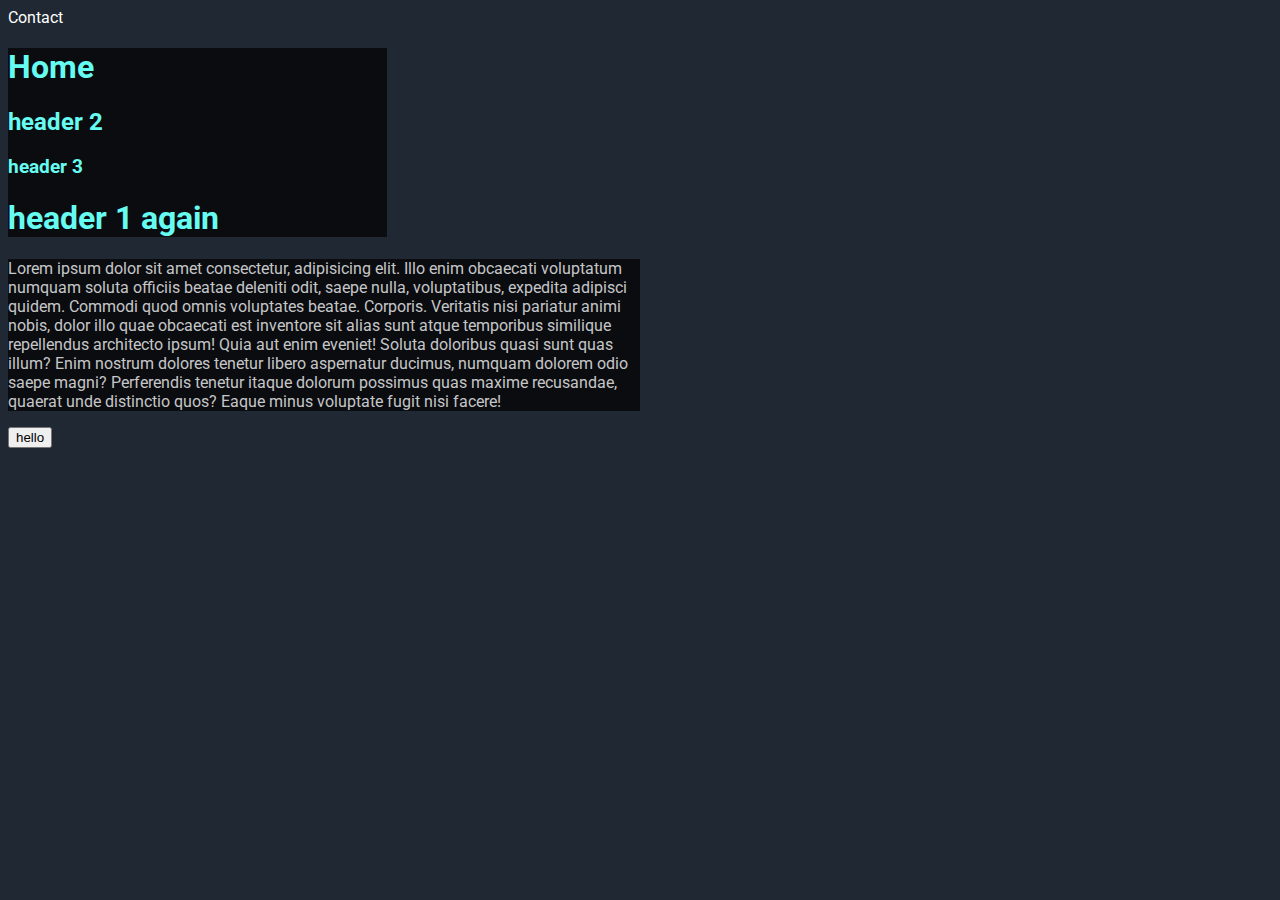
==== index.htm @ 7a08d787 "publish project" ====
<!DOCTYPE html>
<html lang="en">
<head>
    <meta charset="UTF-8">
    <meta name="viewport" content="width=device-width, initial-scale=1.0">
    <link rel="stylesheet" href="style.css">
    <title>My website</title>
</head>
    <body>
        <a href="contact.htm">Contact</a>

        <div id="div-1">
            <h1 class="header">Home</h1>
            <h2 class="header">header 2</h2>
            <h3 class="header">header 3</h3>
            <h1 class="header">header 1 again</h1>
        </div>
        <div id="div-2">
            <p>Lorem ipsum dolor sit amet consectetur, adipisicing elit. Illo enim obcaecati voluptatum numquam soluta officiis beatae deleniti odit, saepe nulla, voluptatibus, expedita adipisci quidem. Commodi quod omnis voluptates beatae. Corporis.
            Veritatis nisi pariatur animi nobis, dolor illo quae obcaecati est inventore sit alias sunt atque temporibus similique repellendus architecto ipsum! Quia aut enim eveniet! Soluta doloribus quasi sunt quas illum?
            Enim nostrum dolores tenetur libero aspernatur ducimus, numquam dolorem odio saepe magni? Perferendis tenetur itaque dolorum possimus quas maxime recusandae, quaerat unde distinctio quos? Eaque minus voluptate fugit nisi facere!</p>
        </div>
        <button id="hello-button">hello</button>
    </body>
    <script src="app.js"></script>
</html>
---- style.css ----
@import url('https://fonts.googleapis.com/css2?family=Roboto:wght@100;500&display=swap');

body{
    background-color: #1f2833;
}

a{
    color: white;
    font-family: 'Roboto', sans-serif;
    text-decoration: none;
}


h1{
    color: red;
}

h2{
    color: green;
}

h3{
    color: blue;
}

.header{
    color: #66FCF1
}

div{
    background-color: #0b0c10;
    color: #c5c6c7;
    font-family: 'Roboto', sans-serif;
    font-size: 14;
}

#div-1{
    width: 30%;
}

#div-2{
    width: 50%;
}

@media only screen and (max-width: 600px){
    body{
        background-color: #fff;
    }
}
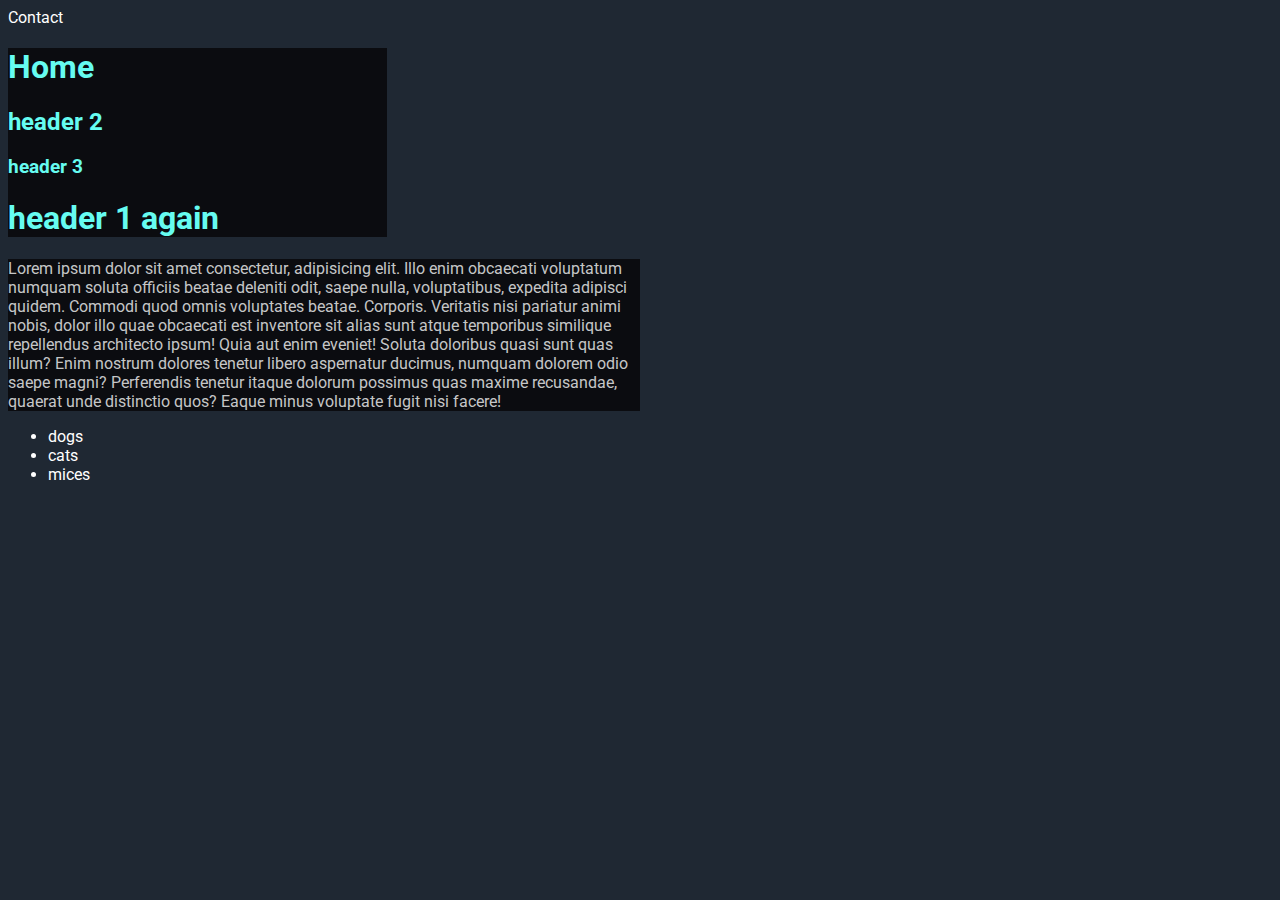
==== commit ca66c053: "dog list" ====
--- a/index.htm
+++ b/index.htm
@@ -20,7 +20,27 @@
             Veritatis nisi pariatur animi nobis, dolor illo quae obcaecati est inventore sit alias sunt atque temporibus similique repellendus architecto ipsum! Quia aut enim eveniet! Soluta doloribus quasi sunt quas illum?
             Enim nostrum dolores tenetur libero aspernatur ducimus, numquam dolorem odio saepe magni? Perferendis tenetur itaque dolorum possimus quas maxime recusandae, quaerat unde distinctio quos? Eaque minus voluptate fugit nisi facere!</p>
         </div>
-        <button id="hello-button">hello</button>
+
+        <ul id="pet-list">
+            <li>
+                <span><a href="#" id="dogs-link">dogs</a></span>
+                <ul id="dogs" class="sub-category">
+                    
+                </ul>
+            </li>
+            <li>
+                <span>cats</span>
+                <ul id="cats" class="sub-category">
+                    
+                </ul>
+            </li>
+            <li>
+                <span>mices</span>
+                <ul id="mices" class="sub-category">
+                    
+                </ul>
+            </li>
+        </ul>
     </body>
     <script src="app.js"></script>
 </html>--- a/style.css
+++ b/style.css
@@ -5,12 +5,15 @@
     background-color: #1f2833;
 }
 
-a{
+a, ul{
     color: white;
     font-family: 'Roboto', sans-serif;
     text-decoration: none;
 }
 
+.sub-category{
+    color: yellow;
+}
 
 h1{
     color: red;
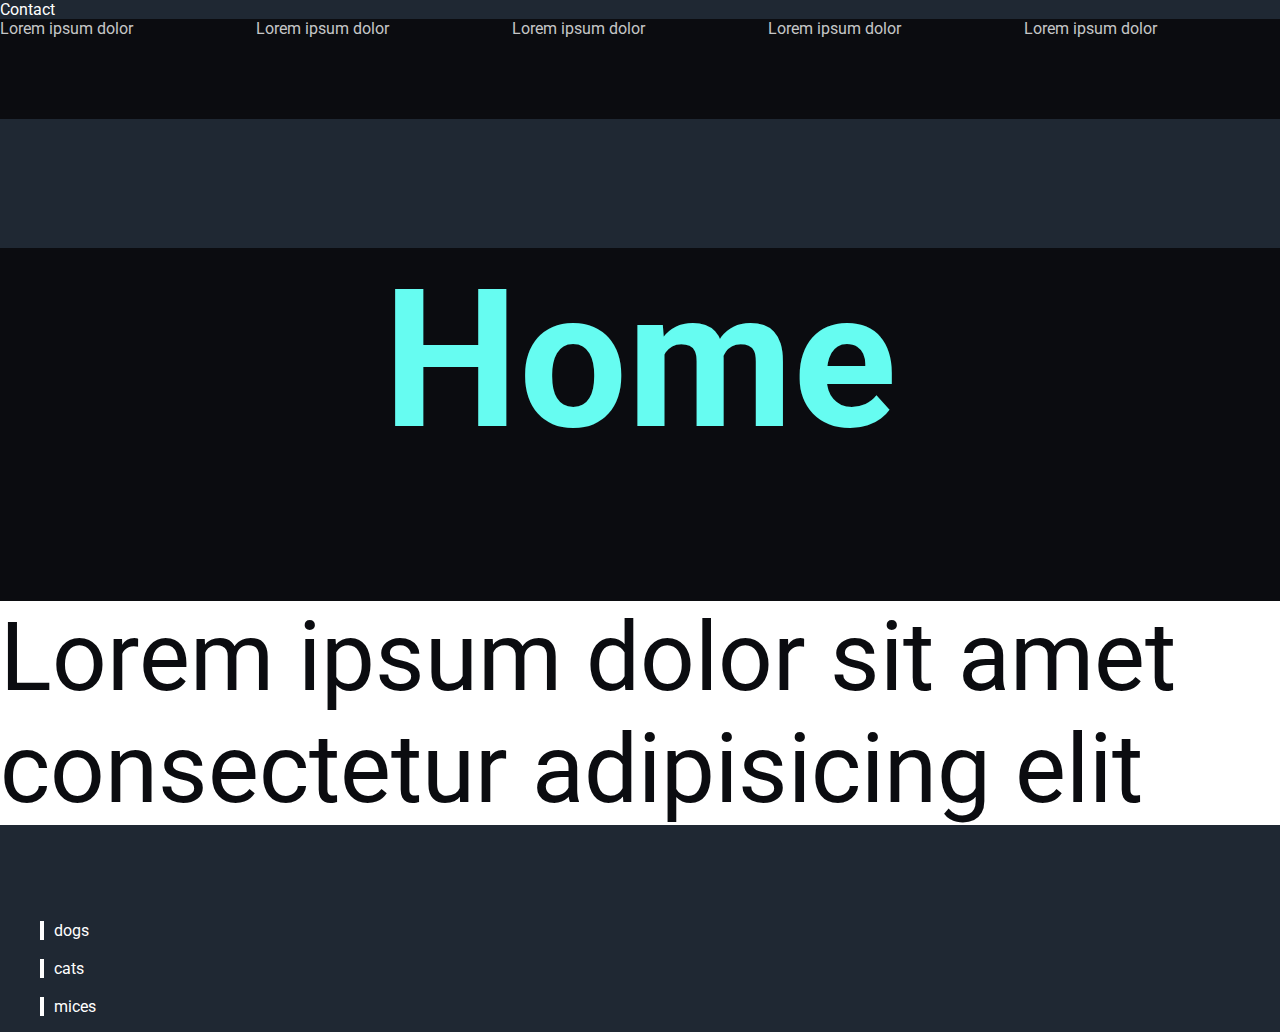
==== commit 961f6b41: "transitions" ====
--- a/index.htm
+++ b/index.htm
@@ -8,33 +8,38 @@
 </head>
     <body>
         <a href="contact.htm">Contact</a>
-
-        <div id="div-1">
-            <h1 class="header">Home</h1>
-            <h2 class="header">header 2</h2>
-            <h3 class="header">header 3</h3>
-            <h1 class="header">header 1 again</h1>
+        <div class="container-elements">
+            <div class="element">Lorem ipsum dolor</div>
+            <div class="element">Lorem ipsum dolor</div>
+            <div class="element">Lorem ipsum dolor</div>
+            <div class="element">Lorem ipsum dolor</div>
+            <div class="element">Lorem ipsum dolor</div>
         </div>
-        <div id="div-2">
-            <p>Lorem ipsum dolor sit amet consectetur, adipisicing elit. Illo enim obcaecati voluptatum numquam soluta officiis beatae deleniti odit, saepe nulla, voluptatibus, expedita adipisci quidem. Commodi quod omnis voluptates beatae. Corporis.
-            Veritatis nisi pariatur animi nobis, dolor illo quae obcaecati est inventore sit alias sunt atque temporibus similique repellendus architecto ipsum! Quia aut enim eveniet! Soluta doloribus quasi sunt quas illum?
-            Enim nostrum dolores tenetur libero aspernatur ducimus, numquam dolorem odio saepe magni? Perferendis tenetur itaque dolorum possimus quas maxime recusandae, quaerat unde distinctio quos? Eaque minus voluptate fugit nisi facere!</p>
+        <div>
+            <div id="div-1">
+                <h1 class="header">Home</h1>
+            </div>
+            <div id="div-2">
+                <p>Lorem ipsum dolor sit amet consectetur adipisicing elit</p>
+            </div>
         </div>
 
         <ul id="pet-list">
-            <li>
+            <li class="pet">
                 <span><a href="#" id="dogs-link">dogs</a></span>
                 <ul id="dogs" class="sub-category">
                     
                 </ul>
             </li>
-            <li>
-                <span>cats</span>
+            <br/>
+            <li class="pet">
+                <span><a href="#" id="cats-link">cats</a></span>
                 <ul id="cats" class="sub-category">
                     
                 </ul>
             </li>
-            <li>
+            <br/>
+            <li class="pet">
                 <span>mices</span>
                 <ul id="mices" class="sub-category">
                     
--- a/style.css
+++ b/style.css
@@ -3,12 +3,31 @@
 
 body{
     background-color: #1f2833;
+    margin: 0 auto;
 }
 
 a, ul{
     color: white;
     font-family: 'Roboto', sans-serif;
     text-decoration: none;
+}
+
+ul{
+    list-style-type: none;
+    /*border-left-style: solid;
+    border-left-width: 4px;
+    margin-left: 100px;
+    padding: 0;*/
+}
+
+.pet{
+    border-left-style: solid;
+    border-left-width: 4px;
+    padding-left: 10px;
+    /*border-bottom-style: solid;
+    border-bottom-width: 20px;
+    border-bottom-color: #1f2833;
+    border-color: #1f2833;*/
 }
 
 .sub-category{
@@ -28,7 +47,7 @@
 }
 
 .header{
-    color: #66FCF1
+    color: #66FCF1;
 }
 
 div{
@@ -36,18 +55,56 @@
     color: #c5c6c7;
     font-family: 'Roboto', sans-serif;
     font-size: 14;
+    width: 100%;
 }
 
 #div-1{
-    width: 30%;
+    width: 100%;
+    text-align: center;
+    font-size: 600%;
+    font-weight: bolder;
+    /*float: left;*/
 }
 
 #div-2{
-    width: 50%;
+    width: 100%;
+    background-color: #fff;
+    color: #0b0c10;
+    font-size: 600%;
+    /*float: left;*/
+}
+
+.container-elements{
+    height: auto;
+    min-height: 100px;
+}
+
+.element{
+    float: left;
+    width: 20%;
 }
 
 @media only screen and (max-width: 600px){
     body{
         background-color: #fff;
     }
+
+    #div-1{
+        width: 100%;
+        text-align: center;
+        font-size: 500%;
+        font-weight: bolder;
+    }
+    .element{
+        float: none;
+        width: 100%;
+        text-align: center;
+        margin: 0 auto;
+        font-size: 200%;
+    }
+    .element:hover{
+        background-color: #fff;
+        color: #000000;
+        transition: background-color 0.5s ease;
+    }
 }
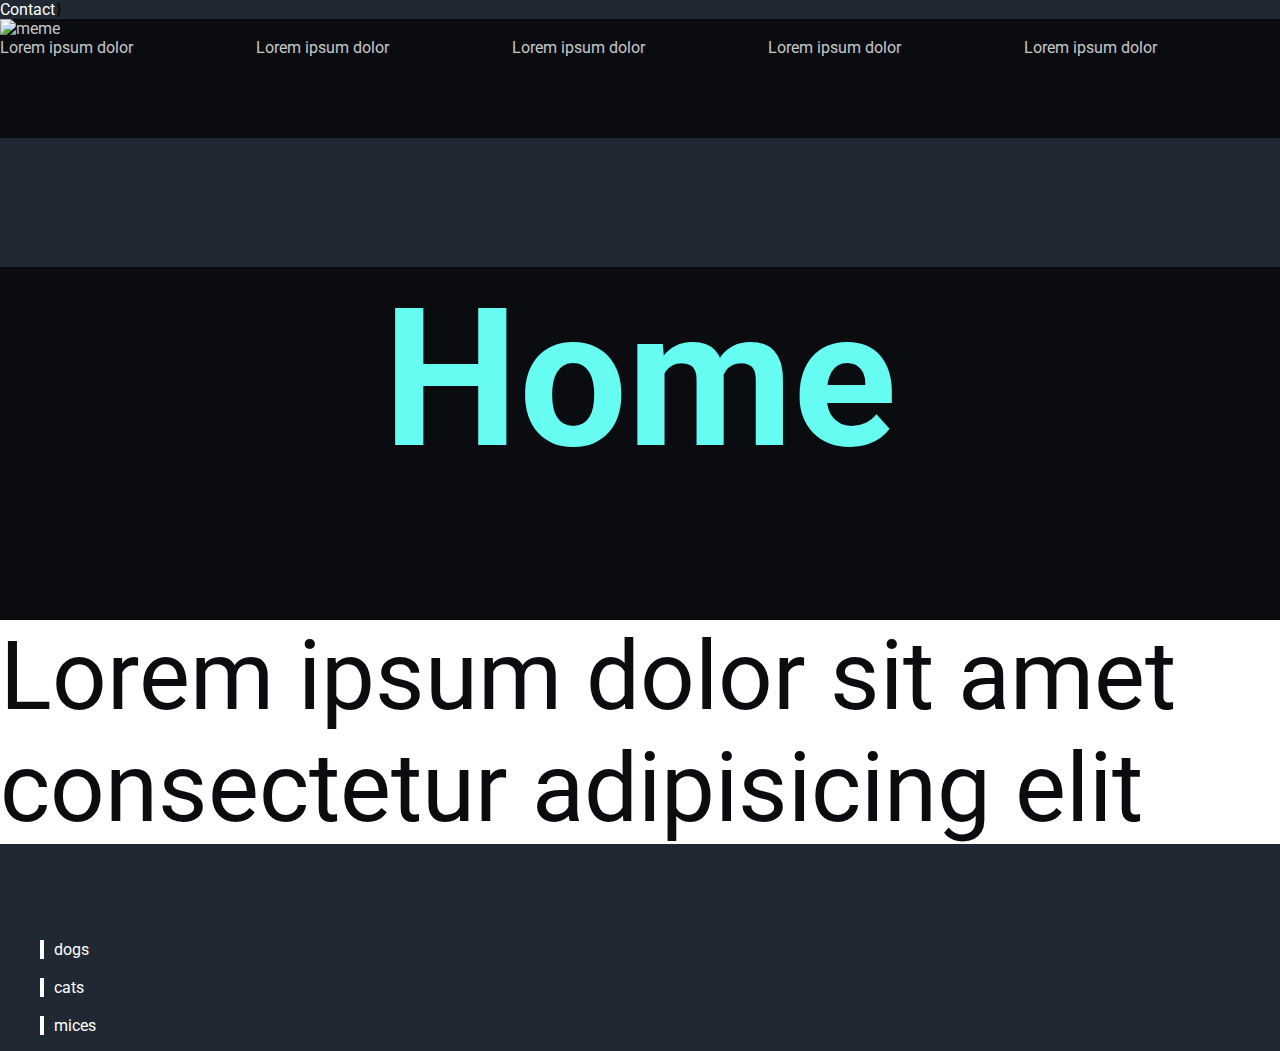
==== commit 8769ae6c: "api memes" ====
--- a/index.htm
+++ b/index.htm
@@ -7,7 +7,15 @@
     <title>My website</title>
 </head>
     <body>
-        <a href="contact.htm">Contact</a>
+        <a href="contact.htm">Contact</a>}
+
+
+        <div class="meme">
+            <span id="meme-title"></span>
+            <span id="meme-author"></span>
+            <img id="meme-image" src="" alt="meme">
+        </div>
+
         <div class="container-elements">
             <div class="element">Lorem ipsum dolor</div>
             <div class="element">Lorem ipsum dolor</div>
--- a/style.css
+++ b/style.css
@@ -84,7 +84,11 @@
     width: 20%;
 }
 
-@media only screen and (max-width: 600px){
+#meme-image{
+    width: 20%;
+}
+
+@media only screen and (max-width: 800px){
     body{
         background-color: #fff;
     }
